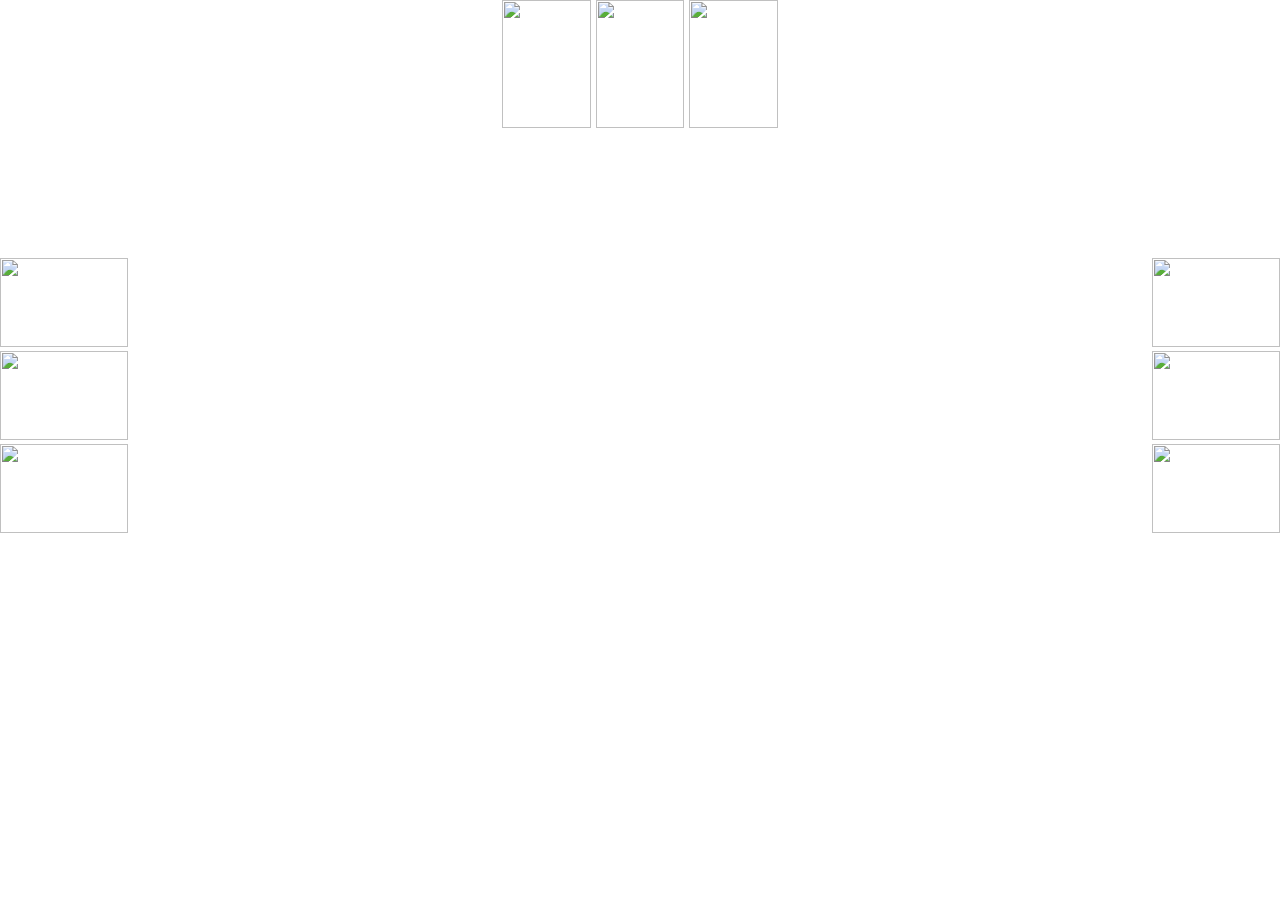
==== game.html @ 96d0b7c3 "more objects" ====
<!DOCTYPE HTML>
<html>
    <head>
        <title> cardGame 31 </title>
        <link rel="stylesheet" href="game.css" />
        <script src="objects.js" ></script>
        <script src="reflection.js"> </script>
        <script src="gameSeq.js"> </script>
    </head>
    <body onload="init();">
        <!-- cardback0 is tall, cardback1 is wide -->
        <div id="playerThreeHand">
            <img src="imgAsset/cardBack1.png" class="wideCard"> <br/>
            <img src="imgAsset/cardBack1.png" class="wideCard"> <br/>
            <img src="imgAsset/cardBack1.png" class="wideCard">
        </div>
        <div id="playerTwoHand">
            <img src="imgAsset/cardBack0.png" class="tallCard"> 
            <img src="imgAsset/cardBack0.png" class="tallCard"> 
            <img src="imgAsset/cardBack0.png" class="tallCard">
        </div>
        <div id="playerOneHand">
            <img src="imgAsset/cardBack1.png" class="wideCard"> <br/>
            <img src="imgAsset/cardBack1.png" class="wideCard"> <br/>
            <img src="imgAsset/cardBack1.png" class="wideCard">
        </div>
        <div id="playerHand"> 
            <img src="imgAsset/1-1.png" class="tallCard">
        </div>
        <!-- not really a game mat, but its the center of the table -->
        <div id="gameMat">
            <div> 
                <!-- facedown -->
                <img src="imgAsset/cardBack0.png" id="fd">
            </div>
            <div> 
                <!-- disco -->
                <img src="imgAsset/1-1.png" id="disco">
            </div>
        </div>
    </body>
</html>
---- game.css ----
/* calc is so good it feels cheaty */

#gameMat img {
    width:6.944vw;
    height:10vw;
}

#gameMat > div {
    display:inline-block;
    width:49%;
    text-align:center;
}

#gameMat {
    height:calc(100vh - 20vw);
    width:80vw;
    position:fixed;
    top:10vw;
    left:10vw;
    line-height:calc(100vh - 20vw);
}

#playerHand {
    width:100%;
    position:fixed;
    bottom:0px;
    text-align:center;
}

#playerOneHand {
    height:30vh;
    position:fixed;
    margin-top:calc(50vh - 15vw);
}

#playerTwoHand {
    width:100%;
    position:fixed;
    text-align:center;
}

#playerThreeHand {
    height:30vh;
    position:fixed;
    margin-top:calc(50vh - 15vw);
    right:0px;
}

.wideCard {
    width:10vw;
    height:6.944vw;
}

.widerCard{
    width:12vw;
    height:8.3328vw;
}

.tallCard {
    width:6.944vw;
    height:10vw;
}

.tallerCard {
    width:8.3328vw;
    height:12vw;
}


body {
    
    margin:0px;
    height:100vh;

    font-family: 'Trebuchet MS', 'Lucida Sans Unicode', 'Lucida Grande', 'Lucida Sans', Arial, sans-serif;
    background-image:url("imgAsset/background.jpg");
    background-size:100% 100%;
    background-repeat: no-repeat;
}
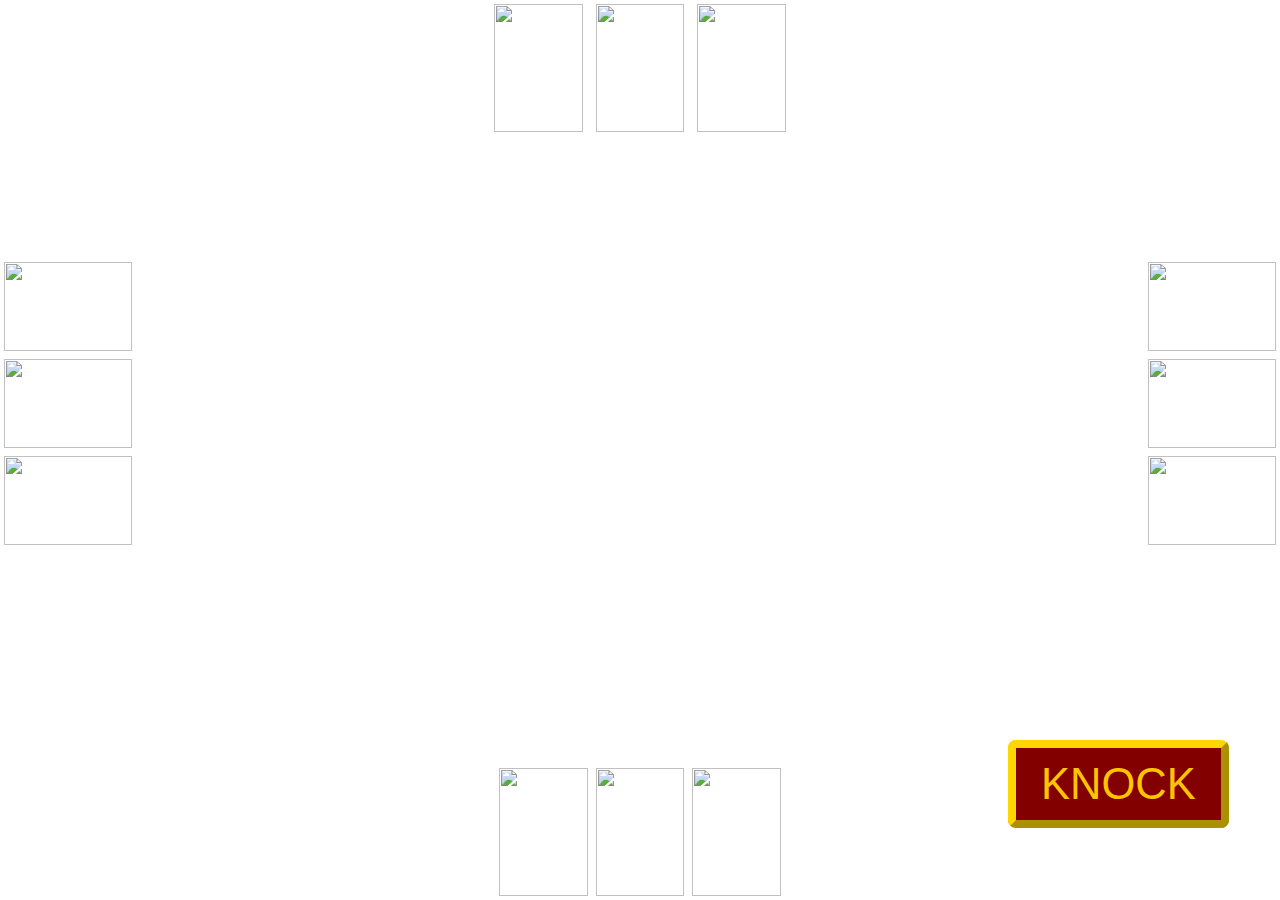
==== commit 093f2a47: "big progress and big bug" ====
--- a/game.html
+++ b/game.html
@@ -6,10 +6,43 @@
         <script src="objects.js" ></script>
         <script src="reflection.js"> </script>
         <script src="gameSeq.js"> </script>
+        <script>
+            //i know this isnt likely the best place to put this
+            //but its a function that directly interacts with the user
+            //so id like to keep it closer to the "front"
+            function playerDrawsACard(pileName) {
+                if (!miniTask.length && players[0].length == 3 && playerTurn == 0) {
+                    interpretAction({
+                        "u":0, 
+                        "a":"r", 
+                        "s":pileName
+                    });
+                }
+                startEnd.style.display = "none";
+                updateScreen();
+            }
+            function playerDiscosACard() {
+                if (playerTurn == 0 && players[0].length == 4) {
+                    //this should be the html element calling
+                    var someC = players[0].splice(this.cInx,1);
+                    //its really unclear right now because functions are calling each other through files
+                    //but this.cInx is the card (that got clicked)'s index in hand
+                    discoPile.unshift(someC[0]);
+
+                    pushTurn();
+                    updateScreen();
+                    //bad code alert! this is here just to stop the player from tryign to win without animations
+                    miniTask.push("123");
+                }
+            }
+        </script>
     </head>
-    <body onload="init();">
+    <body onload="rebootBoard();init();">
         <!-- cardback0 is tall, cardback1 is wide -->
-        <div id="playerThreeHand">
+        <div id="playerHand"> 
+            <img src="imgAsset/1-1.png" class="tallCard">
+        </div>
+        <div id="playerOneHand">
             <img src="imgAsset/cardBack1.png" class="wideCard"> <br/>
             <img src="imgAsset/cardBack1.png" class="wideCard"> <br/>
             <img src="imgAsset/cardBack1.png" class="wideCard">
@@ -19,24 +52,30 @@
             <img src="imgAsset/cardBack0.png" class="tallCard"> 
             <img src="imgAsset/cardBack0.png" class="tallCard">
         </div>
-        <div id="playerOneHand">
+        <div id="playerThreeHand">
             <img src="imgAsset/cardBack1.png" class="wideCard"> <br/>
             <img src="imgAsset/cardBack1.png" class="wideCard"> <br/>
             <img src="imgAsset/cardBack1.png" class="wideCard">
-        </div>
-        <div id="playerHand"> 
-            <img src="imgAsset/1-1.png" class="tallCard">
         </div>
         <!-- not really a game mat, but its the center of the table -->
         <div id="gameMat">
             <div> 
                 <!-- facedown -->
-                <img src="imgAsset/cardBack0.png" id="fd">
+                <img src="imgAsset/cardBack0.png" id="fd" onclick="playerDrawsACard('f')">
             </div>
             <div> 
                 <!-- disco -->
-                <img src="imgAsset/1-1.png" id="disco">
+                <img src="imgAsset/1-1.png" id="disco" onclick="playerDrawsACard('d')">
             </div>
+        </div>
+        <!-- as of right now, i have gone back against this idea; the color highlights seem to be good enough
+        <div id="comet">
+            <!-- symbolic because its a butchered version of comment AND the box is supposed to appear once in a while
+            LOREM IPSUM <br/>
+        </div>
+        -->
+        <div onclick="knock(0)" id="endRound">
+            KNOCK
         </div>
     </body>
 </html>
--- a/game.css
+++ b/game.css
@@ -47,26 +47,89 @@
     right:0px;
 }
 
+#comet {
+    position:fixed;
+    background-image:url("imgAsset/table.png");
+    padding:8px;
+    font-size:16pt;
+    width:100%;
+    color:gold;
+    text-align:center;
+    margin-top:12vh;
+}
+
+#endRound {
+    position:absolute;
+    bottom:8vh;
+    right:4vw;
+    width:16vw;
+    height:8vh;
+    background-color:rgb(131, 0, 0);
+    line-height:8vh;
+    text-align:center;
+
+    border-radius:8px;
+    /*its not a project by me unless there are dumb round borders */
+    border-style:outset;
+    border-color:gold;
+    border-width:8px;
+
+    font-size:2.718rem;
+    color:rgb(255, 196, 0);
+    cursor:pointer;
+}
+
+/* in order: caution on 1, rando on 2, and aggro in seat 3 */
+.bIlight {
+    box-shadow:0px 0px 8px 8px skyblue;
+}
+
+.pIlight {
+    box-shadow:0px 0px 8px 8px purple;
+}
+
+.rIlight {
+    box-shadow:0px 0px 8px 8px violet;
+}
+/* safety case */
+.yIlight {
+    box-shadow:0px 0px 8px 8px gold;
+}
+
+/* knock knock mf */
+.setCard {
+    box-shadow:0px 0px 8px 8px lime;
+}
+
 .wideCard {
     width:10vw;
     height:6.944vw;
 }
 
-.widerCard{
+/* .widerCard{
     width:12vw;
     height:8.3328vw;
-}
+} */
 
 .tallCard {
     width:6.944vw;
     height:10vw;
 }
 
-.tallerCard {
+/* .tallerCard {
     width:8.3328vw;
     height:12vw;
+} */
+
+/* this is FOR THE PLAYER'S USE */
+img:hover {
+    /* gotta flex that box shadow when i can */
+    box-shadow:0px 0px 8px 8px gold;
 }
 
+img {
+    margin:4px;
+}
 
 body {
     
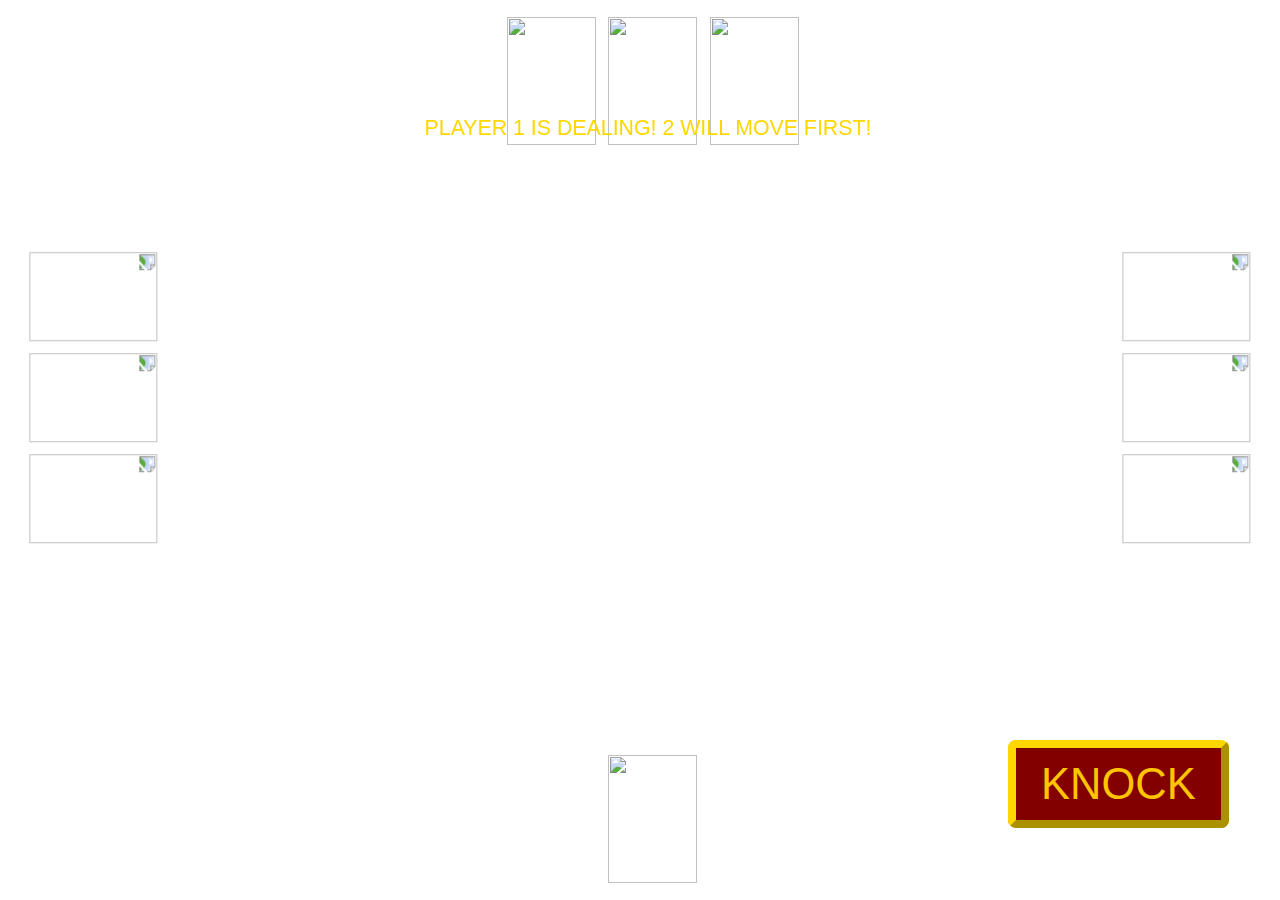
==== commit b8148e83: "been a while; entire game flow complete" ====
--- a/game.html
+++ b/game.html
@@ -1,7 +1,7 @@
 <!DOCTYPE HTML>
 <html>
     <head>
-        <title> cardGame 31 </title>
+        <title> 三十一 </title>
         <link rel="stylesheet" href="game.css" />
         <script src="objects.js" ></script>
         <script src="reflection.js"> </script>
@@ -11,70 +11,94 @@
             //but its a function that directly interacts with the user
             //so id like to keep it closer to the "front"
             function playerDrawsACard(pileName) {
-                if (!miniTask.length && players[0].length == 3 && playerTurn == 0) {
-                    interpretAction({
-                        "u":0, 
-                        "a":"r", 
-                        "s":pileName
-                    });
+                if (playerTurn == 0 && players[0].length != 4) {
+                    playerKnock.style.display = 'none';
+                    if (pileName) {
+                        if (!discoPile.length) 
+                            return;
+                        players[0].push(discoPile.shift());
+                        updateDisco();
+                    } else {
+                        players[0].push(drawPile.shift());
+                    }
+                    updateHand(0,true);
                 }
-                startEnd.style.display = "none";
-                updateScreen();
             }
             function playerDiscosACard() {
                 if (playerTurn == 0 && players[0].length == 4) {
-                    //this should be the html element calling
-                    var someC = players[0].splice(this.cInx,1);
-                    //its really unclear right now because functions are calling each other through files
-                    //but this.cInx is the card (that got clicked)'s index in hand
-                    discoPile.unshift(someC[0]);
+                    var inx = this.cInx;
+                    discoPile.unshift(players[0].splice(inx,1)[0]);
+                    updateDisco();
+                    updateHand(0,true);
+                    if (knocker != -6) {
+                        greenify(0);
+                    }
+                    pushTurn();
+                }
+            }
+            function grandStart() {
+                //in case you couldnt 100% tell
+                //ive come to really like setTimeout
+                notifBar = document.getElementById("comet");
+                var nextPlayer = dealer + 1;
+                if (nextPlayer == 4)
+                    nextPlayer = 0;
+                while (players[nextPlayer].strikes == 3) {
+                    nextPlayer++
+                    if (nextPlayer == 4)
+                        nextPlayer = 0;
+                }
+                notif("PLAYER " + dealer + " IS DEALING! " + nextPlayer + " WILL MOVE FIRST!");
+                var someDel = setTimeout(function() {
+                    reflectedInit();
+                    rebootBoard();
+                    inYourSights();
+                    updateHand(0,true);
+                }, 2500);
 
-                    pushTurn();
-                    updateScreen();
-                    //bad code alert! this is here just to stop the player from tryign to win without animations
-                    miniTask.push("123");
-                }
+
             }
         </script>
     </head>
-    <body onload="rebootBoard();init();">
-        <!-- cardback0 is tall, cardback1 is wide -->
-        <div id="playerHand"> 
-            <img src="imgAsset/1-1.png" class="tallCard">
+    <!--  -->
+    <body onload="grandStart();">
+        <!-- grill me for these id names -->
+        <div id="u0"> 
+            <img src="imgAsset/1-1.png" class="card">
         </div>
-        <div id="playerOneHand">
-            <img src="imgAsset/cardBack1.png" class="wideCard"> <br/>
-            <img src="imgAsset/cardBack1.png" class="wideCard"> <br/>
-            <img src="imgAsset/cardBack1.png" class="wideCard">
+        <div id="u1">
+            <img src="imgAsset/cardBack0.png" class="card"> 
+            <img src="imgAsset/cardBack0.png" class="card"> 
+            <img src="imgAsset/cardBack0.png" class="card">
         </div>
-        <div id="playerTwoHand">
-            <img src="imgAsset/cardBack0.png" class="tallCard"> 
-            <img src="imgAsset/cardBack0.png" class="tallCard"> 
-            <img src="imgAsset/cardBack0.png" class="tallCard">
+        <div id="u2">
+            <img src="imgAsset/cardBack0.png" class="card"> 
+            <img src="imgAsset/cardBack0.png" class="card"> 
+            <img src="imgAsset/cardBack0.png" class="card">
         </div>
-        <div id="playerThreeHand">
-            <img src="imgAsset/cardBack1.png" class="wideCard"> <br/>
-            <img src="imgAsset/cardBack1.png" class="wideCard"> <br/>
-            <img src="imgAsset/cardBack1.png" class="wideCard">
+        <div id="u3">
+            <img src="imgAsset/cardBack0.png" class="card"> 
+            <img src="imgAsset/cardBack0.png" class="card"> 
+            <img src="imgAsset/cardBack0.png" class="card">
         </div>
         <!-- not really a game mat, but its the center of the table -->
         <div id="gameMat">
             <div> 
                 <!-- facedown -->
-                <img src="imgAsset/cardBack0.png" id="fd" onclick="playerDrawsACard('f')">
+                <img src="imgAsset/cardBack0.png" id="fd" onclick="playerDrawsACard(0)">
             </div>
             <div> 
                 <!-- disco -->
-                <img src="imgAsset/1-1.png" id="disco" onclick="playerDrawsACard('d')">
+                <img src="imgAsset/1-1.png" id="disco" onclick="playerDrawsACard(1)">
             </div>
         </div>
-        <!-- as of right now, i have gone back against this idea; the color highlights seem to be good enough
+        <!-- as of right now, i have gone back against this idea; the color highlights seem to be good enough -->
         <div id="comet">
-            <!-- symbolic because its a butchered version of comment AND the box is supposed to appear once in a while
-            LOREM IPSUM <br/>
+            <!-- symbolic because its a butchered version of comment AND the box is supposed to appear once in a while -->
+            
         </div>
-        -->
-        <div onclick="knock(0)" id="endRound">
+        
+        <div onclick="knock(0)" id="pKnock">
             KNOCK
         </div>
     </body>
--- a/game.css
+++ b/game.css
@@ -21,30 +21,49 @@
     line-height:calc(100vh - 20vw);
 }
 
-#playerHand {
-    width:100%;
+#u0 {
+    width:calc(6.944vw * 5);
+    left:calc(50vw - (6.944vw * 2.5));
     position:fixed;
     bottom:0px;
     text-align:center;
+
+    /* border-bottom-style: solid;
+    border-bottom-width: 4px;
+    border-bottom-color:red; */
+    padding:1vw;
+    
 }
 
-#playerOneHand {
-    height:30vh;
+#u1 {
+    
     position:fixed;
-    margin-top:calc(50vh - 15vw);
+    transform:rotate(90deg);
+    top:calc(50vh - 6.944vw * 1.5); 
+    /* i was about to praise css for still recognizing top as top after the rotation */
+    /* but left is still kinda relative to the post translform location
+    which means i need a negative left */
+    left:calc((-1.5 * 6.944vw) + 5vw);
+
+    padding:1vw;
 }
 
-#playerTwoHand {
-    width:100%;
+#u2 {
+    width:calc(6.944vw * 5);
+    left:calc(50vw - (6.944vw * 2.5));
     position:fixed;
     text-align:center;
+    padding:1vw;
 }
 
-#playerThreeHand {
-    height:30vh;
+#u3 {
     position:fixed;
-    margin-top:calc(50vh - 15vw);
-    right:0px;
+    transform:rotate(90deg);
+    top:calc(50vh - 6.944vw * 1.5); 
+
+    right:calc((-1.5 * 6.944vw) + 5vw);
+    padding:1vw;
+
 }
 
 #comet {
@@ -58,7 +77,7 @@
     margin-top:12vh;
 }
 
-#endRound {
+#pKnock {
     position:absolute;
     bottom:8vh;
     right:4vw;
@@ -101,17 +120,18 @@
     box-shadow:0px 0px 8px 8px lime;
 }
 
-.wideCard {
+/* .wideCard {
     width:10vw;
     height:6.944vw;
-}
+}  */
 
 /* .widerCard{
     width:12vw;
     height:8.3328vw;
 } */
 
-.tallCard {
+.card {
+    display:inline-block;
     width:6.944vw;
     height:10vw;
 }
